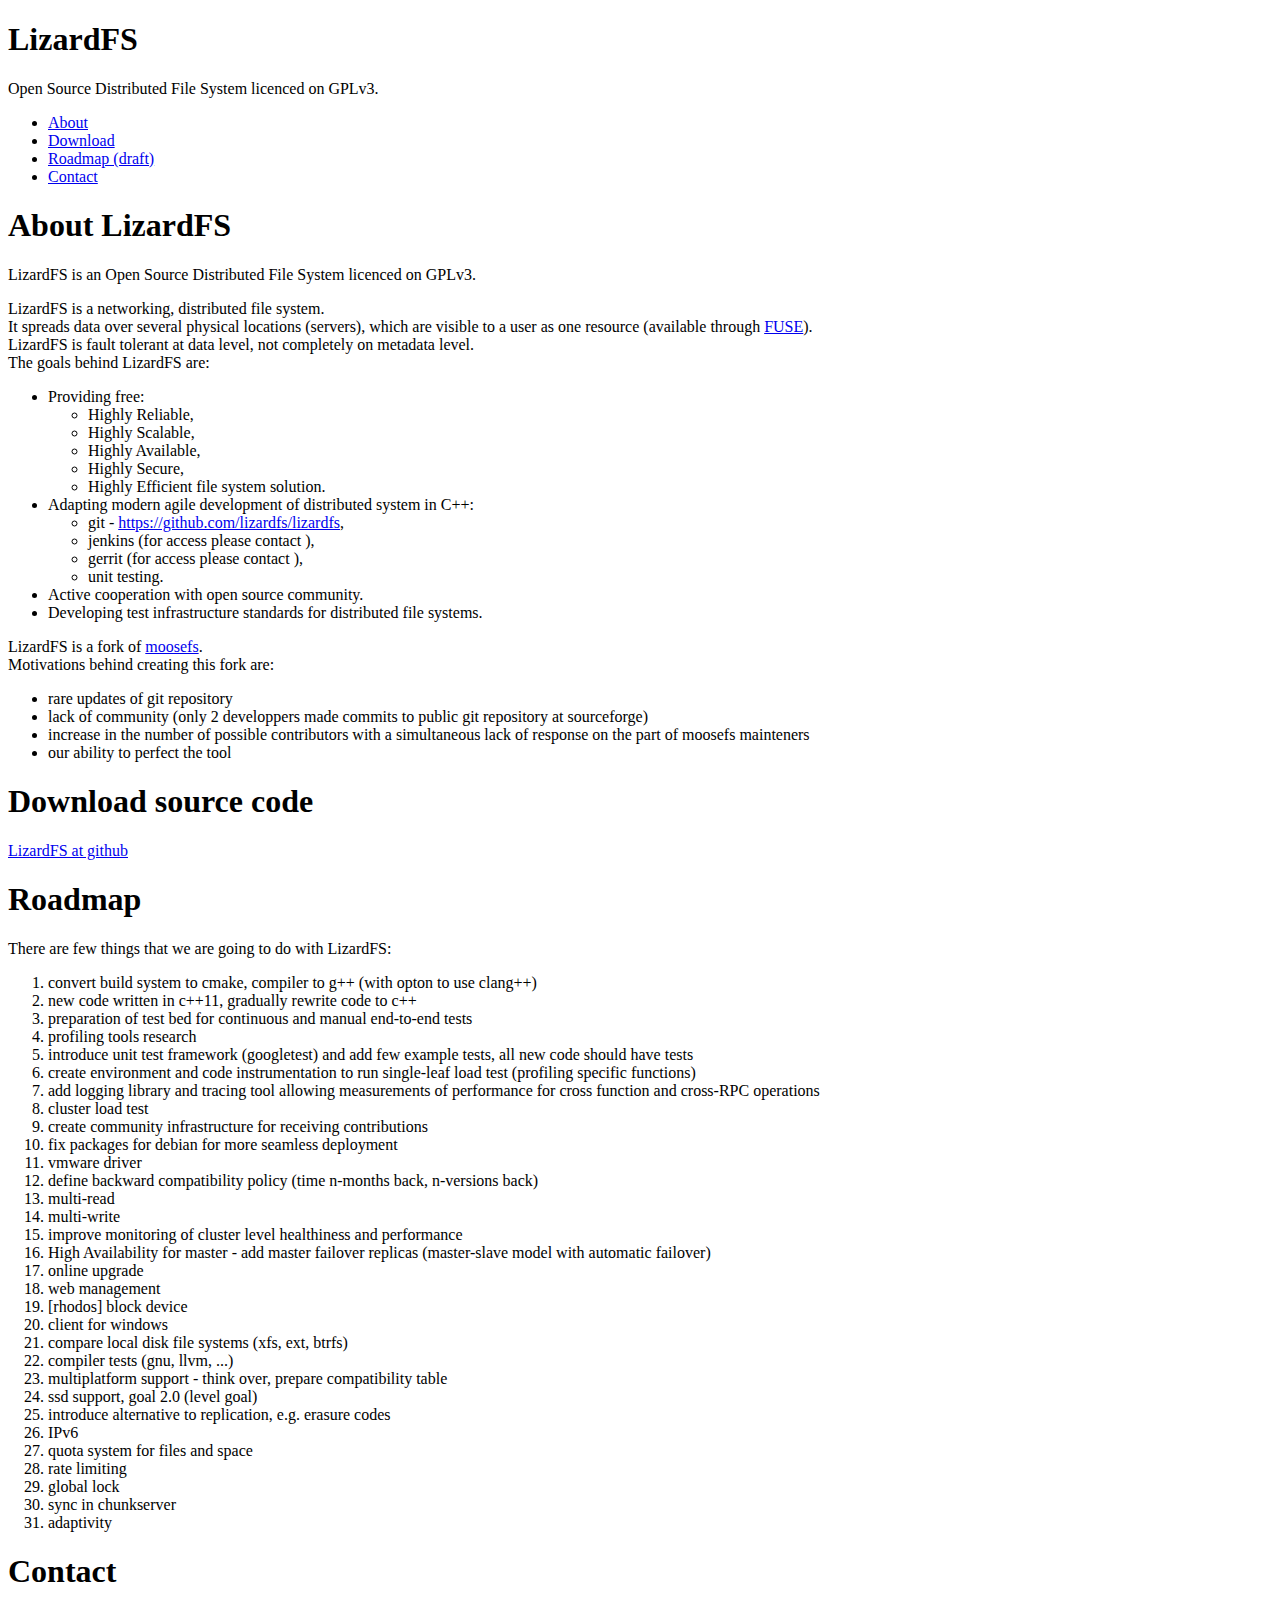
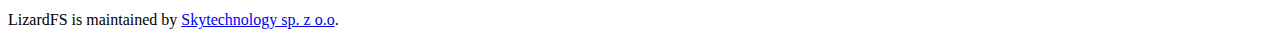
==== public/index.html @ 5e1b061a "added roadmap draft to webpage" ====
<!DOCTYPE html>
<html lang="en">
	<head>
		<meta charset="utf-8">
		<title>LizardFS</title>
		<meta name="viewport" content="width=device-width, initial-scale=1.0">
		<meta name="description" content="">
		<meta name="author" content="">

		<link href="/css/bootstrap.css" rel="stylesheet">
		<link href="/css/bootstrap-responsive.css" rel="stylesheet">
		<link href="/css/docs.css" rel="stylesheet">

                <link href="/img/favicon.png" rel="icon" type="image/x-icon">

		<script src="/js/lib/jquery.js"></script>
		<script src="/js/lib/bootstrap.js"></script>
		<script src="/js/lib/bootstrap-scrollspy.js"></script>
		<script src="/js/email.js"></script>
		<script src="/js/application.js"></script>

		<!--[if lt IE 9]>
		  <script src="assets/js/html5shiv.js"></script>
		<![endif]-->
	</head>

	<body data-twttr-rendered="true" data-spy="scroll" data-target=".bs-docs-sidebar">

		<header class="jumbotron subhead" id="overview">
		  <div class="container">
			<h1>LizardFS</h1>
			<p class="lead">Open Source Distributed File System licenced on GPLv3.</p>
		  </div>
		</header>

	<div class="container">
		<div class="row">

		<div class="span3 bs-docs-sidebar">
			<ul class="nav nav-list bs-docs-sidenav affix-top">
				<li class="active"><a href="#about"><i class="icon-chevron-right"></i> About</a></li>
				<li class=""><a href="#download"><i class="icon-chevron-right"></i> Download</a></li>
				<li class=""><a href="#roadmap"><i class="icon-chevron-right"></i> Roadmap (draft)</a></li>
				<li class=""><a href="#contact"><i class="icon-chevron-right"></i> Contact</a></li>
			</ul>
		</div>

		<div class="span9">
			<!-- About
			================================================== -->
			<section id="about">
				<div class="page-header">
					<h1>About LizardFS</h1>
				</div>
				<p class="lead">
					LizardFS is an Open Source Distributed File System licenced on GPLv3.
				</p>
				LizardFS is a networking, distributed file system.<br>
				It spreads data over several physical locations (servers), which are visible to a user as one resource (available through <a href="http://fuse.sourceforge.net/" target="_blanc">FUSE</a>).<br>
				LizardFS is fault tolerant at data level, not completely on metadata level.<br>
				The goals behind LizardFS are:
				<ul>
					<li>
						Providing free:
						<ul>
							<li>Highly Reliable,</li>
							<li>Highly Scalable,</li>
							<li>Highly Available,</li>
							<li>Highly Secure,</li>
							<li>Highly Efficient file system solution.</li>
						</ul>
					</li>
					<li>
						Adapting modern agile development of distributed system in C++:
						<ul>
							<li>git - <a href="https://github.com/lizardfs/lizardfs">https://github.com/lizardfs/lizardfs</a>,</li>
							<li>jenkins (for access please contact <script>mail("contact","lizardfs",1,"")</script>),</li>
							<li>gerrit (for access please contact <script>mail("contact","lizardfs",1,"")</script>),</li>
							<li>unit testing.</li>
						</ul>
					</li>
					<li>Active cooperation with open source community.</li>
					<li>Developing test infrastructure standards for distributed file systems.</li>
				</ul>
				LizardFS is a fork of <a href="http://moosefs.org" target="_blank">moosefs</a>.<br>
				Motivations behind creating this fork are:
				<ul>
					<li>rare updates of git repository</li>
					<li>lack of community (only 2 developpers made commits to public git repository at sourceforge)</li>
					<li>increase in the number of possible contributors with a simultaneous lack of response on the part of moosefs mainteners</li>
					<li>our ability to perfect the tool</li>
				</ul>
			</section>

			<!-- Download
			================================================== -->
			<section id="download">
				<div class="page-header">
					<h1>Download source code</h1>
				</div>
				<div class="row-fluid">
					<div class="span6">
						<p><a class="btn btn-large btn-primary" href="https://github.com/lizardfs/lizardfs">LizardFS at github</a></p>
					</div>
				</div>
			</section>

			<!-- Roadmap
			================================================== -->
			<section id="roadmap">
				<div class="page-header">
					<h1>Roadmap</h1>
				</div>
				<div class="row-fluid">
					<div class="span9">
						There are few things that we are going to do with LizardFS:
						<ol>
							<li>convert build system to cmake, compiler to g++ (with opton to use clang++)</li>
							<li>new code written in c++11, gradually rewrite code to c++</li>
							<li>preparation of test bed for continuous and manual end-to-end tests</li>
							<li>profiling tools research</li>
							<li>introduce unit test framework (googletest) and add few example tests, all new code should have tests</li>
							<li>create environment and code instrumentation to run single-leaf load test (profiling specific functions)</li>
							<li>add logging library and tracing tool allowing measurements of performance for cross function and cross-RPC operations</li>
							<li>cluster load test</li>
							<li>create community infrastructure for receiving contributions</li>
							<li>fix packages for debian for more seamless deployment</li>
							<li>vmware driver</li>
							<li>define backward compatibility policy (time n-months back, n-versions back)</li>
							<li>multi-read</li>
							<li>multi-write</li>
							<li>improve monitoring of cluster level healthiness and performance</li>
							<li>High Availability for master - add master failover replicas (master-slave model with automatic failover)</li>
							<li>online upgrade</li>
							<li>web management</li>
							<li>[rhodos] block device</li>
							<li>client for windows</li>
							<li>compare local disk file systems (xfs, ext, btrfs)</li>
							<li>compiler tests (gnu, llvm, ...)</li>
							<li>multiplatform support - think over, prepare compatibility table</li>
							<li>ssd support, goal 2.0 (level goal)</li>
							<li>introduce alternative to replication, e.g. erasure codes</li>
							<li>IPv6</li>
							<li>quota system for files and space</li>
							<li>rate limiting</li>
							<li>global lock</li>
							<li>sync in chunkserver</li>
							<li>adaptivity</li>
						</ol>
					</div>
				</div>
			</section>

			<!-- Contact
			================================================== -->
			<section id="contact">
				<div class="page-header">
					<h1>Contact</h1>
				</div>
				<div class="span6">
					<h1><script>mail("contact","lizardfs",1,"")</script></h1>
				</div>
			</section>
		</div>
	</div>
	</div>

	<!-- Footer
	================================================== -->
	<footer class="footer">
		<div class="container">
			<p>LizardFS is maintained by <a href="http://skytechnology.pl" target="_blank">Skytechnology sp. z o.o</a>.</p>
			<!--
			<ul class="footer-links">
				<li><a href="">contact</a></li>
				<li class="muted">·</li>
			</ul>
			-->
		</div>
	</footer>

</body>
</html>
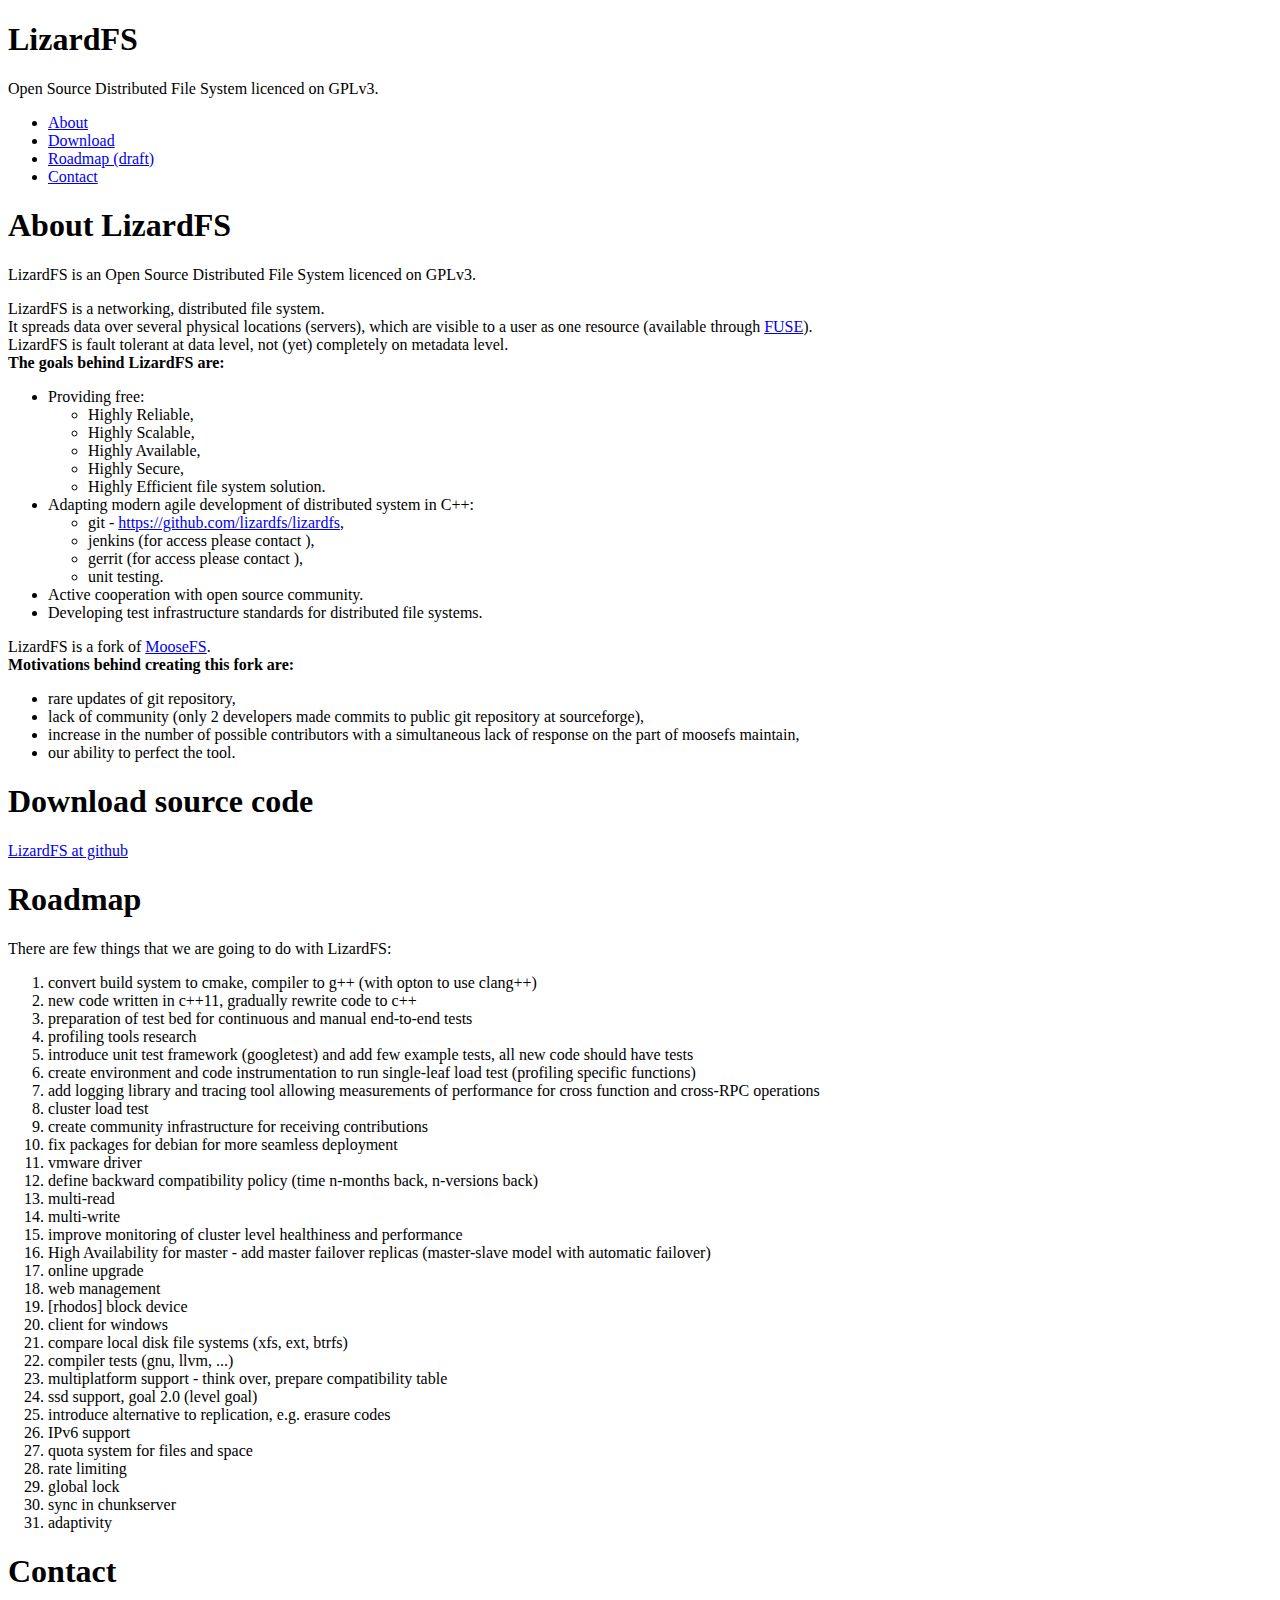
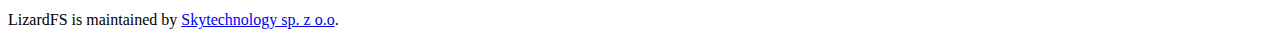
==== commit 3ffa734f: "fixed small mistakes" ====
--- a/public/index.html
+++ b/public/index.html
@@ -57,8 +57,8 @@
 				</p>
 				LizardFS is a networking, distributed file system.<br>
 				It spreads data over several physical locations (servers), which are visible to a user as one resource (available through <a href="http://fuse.sourceforge.net/" target="_blanc">FUSE</a>).<br>
-				LizardFS is fault tolerant at data level, not completely on metadata level.<br>
-				The goals behind LizardFS are:
+				LizardFS is fault tolerant at data level, not (yet) completely on metadata level.<br>
+				<b>The goals behind LizardFS are:</b>
 				<ul>
 					<li>
 						Providing free:
@@ -82,13 +82,13 @@
 					<li>Active cooperation with open source community.</li>
 					<li>Developing test infrastructure standards for distributed file systems.</li>
 				</ul>
-				LizardFS is a fork of <a href="http://moosefs.org" target="_blank">moosefs</a>.<br>
-				Motivations behind creating this fork are:
+				LizardFS is a fork of <a href="http://moosefs.org" target="_blank">MooseFS</a>.<br>
+				<b>Motivations behind creating this fork are:</b>
 				<ul>
-					<li>rare updates of git repository</li>
-					<li>lack of community (only 2 developpers made commits to public git repository at sourceforge)</li>
-					<li>increase in the number of possible contributors with a simultaneous lack of response on the part of moosefs mainteners</li>
-					<li>our ability to perfect the tool</li>
+					<li>rare updates of git repository,</li>
+					<li>lack of community (only 2 developers made commits to public git repository at sourceforge),</li>
+					<li>increase in the number of possible contributors with a simultaneous lack of response on the part of moosefs maintain,</li>
+					<li>our ability to perfect the tool.</li>
 				</ul>
 			</section>
 
@@ -140,7 +140,7 @@
 							<li>multiplatform support - think over, prepare compatibility table</li>
 							<li>ssd support, goal 2.0 (level goal)</li>
 							<li>introduce alternative to replication, e.g. erasure codes</li>
-							<li>IPv6</li>
+							<li>IPv6 support</li>
 							<li>quota system for files and space</li>
 							<li>rate limiting</li>
 							<li>global lock</li>
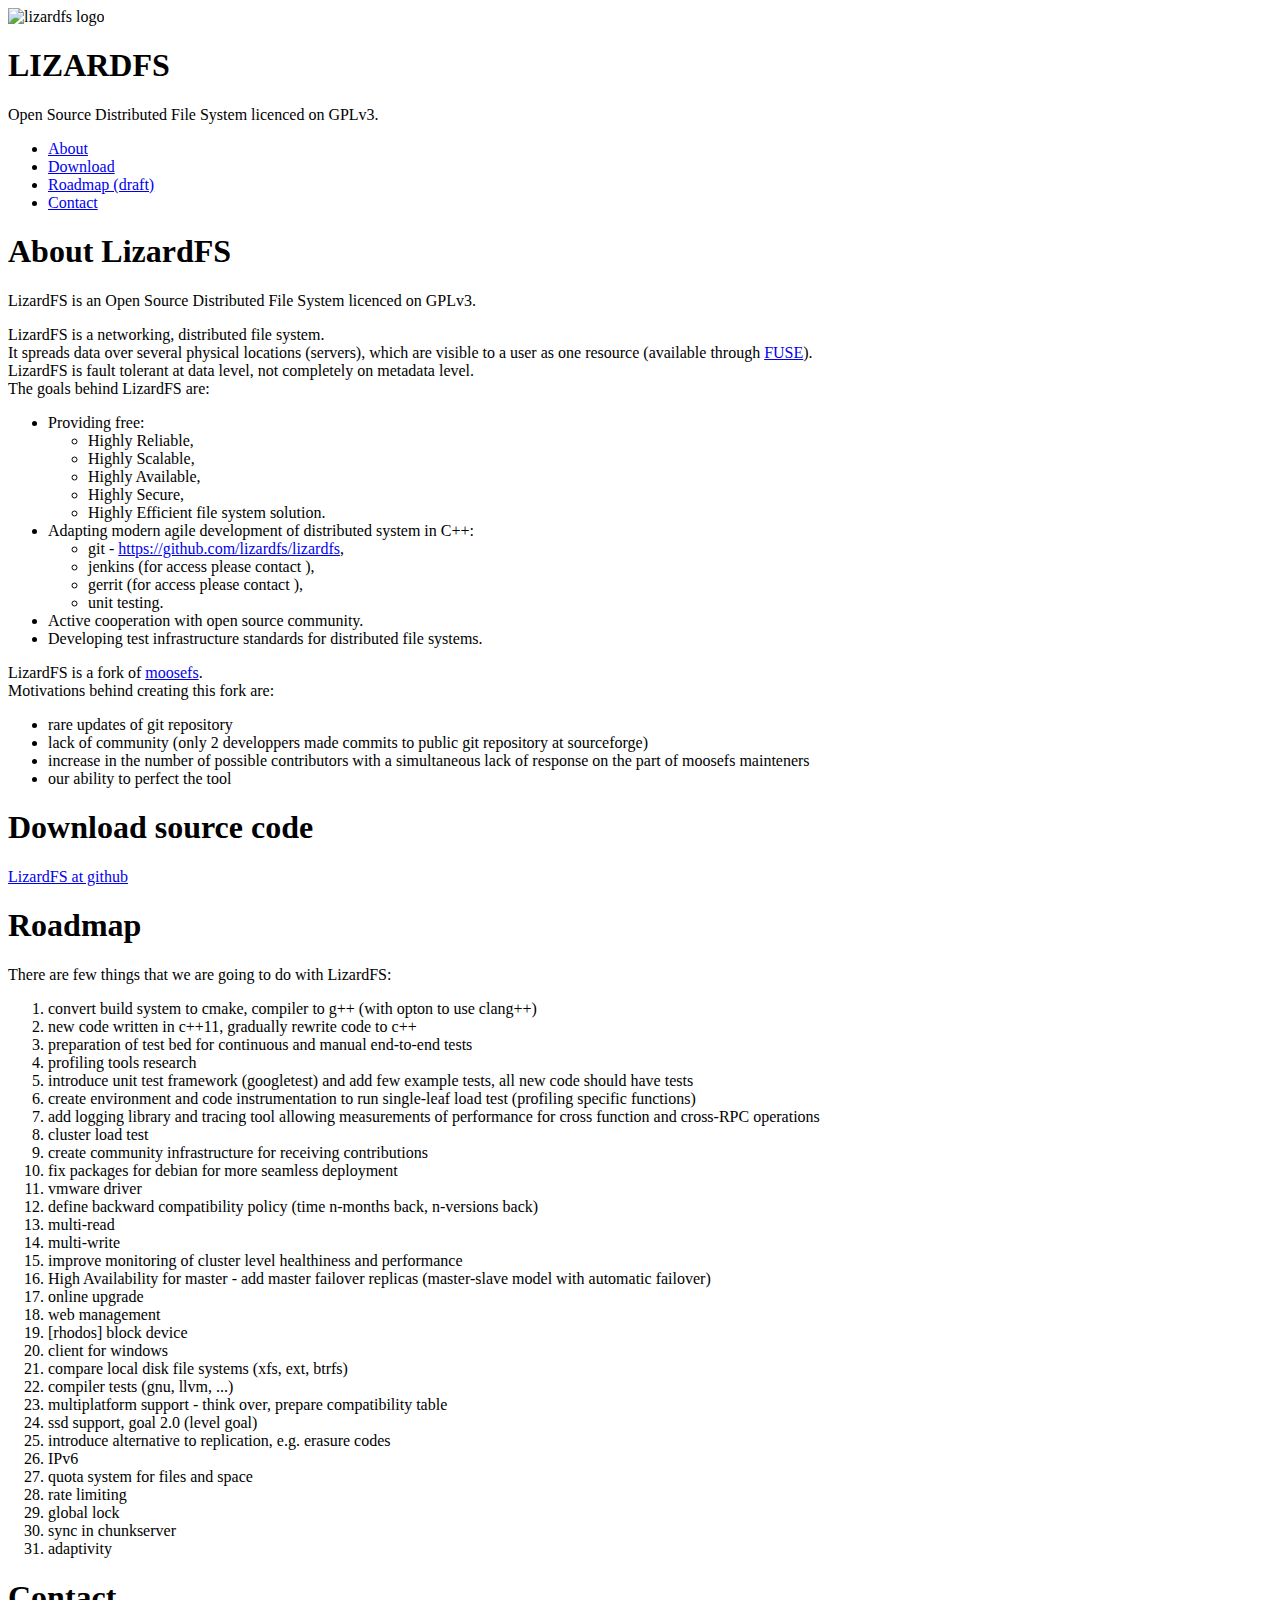
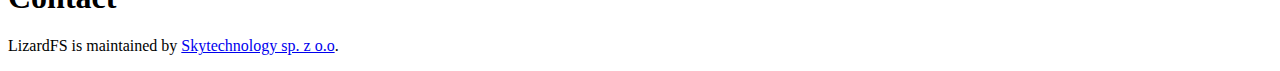
==== commit 78297020: "added new logo, and bad value of target attribute fixed" ====
--- a/public/index.html
+++ b/public/index.html
@@ -10,8 +10,9 @@
 		<link href="/css/bootstrap.css" rel="stylesheet">
 		<link href="/css/bootstrap-responsive.css" rel="stylesheet">
 		<link href="/css/docs.css" rel="stylesheet">
+		<link href="/css/custom.css" rel="stylesheet">
 
-                <link href="/img/favicon.png" rel="icon" type="image/x-icon">
+		<link href="/img/favicon.png" rel="icon" type="image/x-icon">
 
 		<script src="/js/lib/jquery.js"></script>
 		<script src="/js/lib/bootstrap.js"></script>
@@ -22,14 +23,16 @@
 		<!--[if lt IE 9]>
 		  <script src="assets/js/html5shiv.js"></script>
 		<![endif]-->
+
 	</head>
 
 	<body data-twttr-rendered="true" data-spy="scroll" data-target=".bs-docs-sidebar">
 
 		<header class="jumbotron subhead" id="overview">
 		  <div class="container">
-			<h1>LizardFS</h1>
-			<p class="lead">Open Source Distributed File System licenced on GPLv3.</p>
+			<img src="/img/logo.png" alt="lizardfs logo">
+			<h1>LIZARD<b>FS</b></h1>
+			<p>Open Source Distributed File System licenced on GPLv3.</p>
 		  </div>
 		</header>
 
@@ -56,9 +59,9 @@
 					LizardFS is an Open Source Distributed File System licenced on GPLv3.
 				</p>
 				LizardFS is a networking, distributed file system.<br>
-				It spreads data over several physical locations (servers), which are visible to a user as one resource (available through <a href="http://fuse.sourceforge.net/" target="_blanc">FUSE</a>).<br>
-				LizardFS is fault tolerant at data level, not (yet) completely on metadata level.<br>
-				<b>The goals behind LizardFS are:</b>
+				It spreads data over several physical locations (servers), which are visible to a user as one resource (available through <a href="http://fuse.sourceforge.net/" target="_blank">FUSE</a>).<br>
+				LizardFS is fault tolerant at data level, not completely on metadata level.<br>
+				The goals behind LizardFS are:
 				<ul>
 					<li>
 						Providing free:
@@ -82,13 +85,13 @@
 					<li>Active cooperation with open source community.</li>
 					<li>Developing test infrastructure standards for distributed file systems.</li>
 				</ul>
-				LizardFS is a fork of <a href="http://moosefs.org" target="_blank">MooseFS</a>.<br>
-				<b>Motivations behind creating this fork are:</b>
+				LizardFS is a fork of <a href="http://moosefs.org" target="_blank">moosefs</a>.<br>
+				Motivations behind creating this fork are:
 				<ul>
-					<li>rare updates of git repository,</li>
-					<li>lack of community (only 2 developers made commits to public git repository at sourceforge),</li>
-					<li>increase in the number of possible contributors with a simultaneous lack of response on the part of moosefs maintain,</li>
-					<li>our ability to perfect the tool.</li>
+					<li>rare updates of git repository</li>
+					<li>lack of community (only 2 developpers made commits to public git repository at sourceforge)</li>
+					<li>increase in the number of possible contributors with a simultaneous lack of response on the part of moosefs mainteners</li>
+					<li>our ability to perfect the tool</li>
 				</ul>
 			</section>
 
@@ -140,7 +143,7 @@
 							<li>multiplatform support - think over, prepare compatibility table</li>
 							<li>ssd support, goal 2.0 (level goal)</li>
 							<li>introduce alternative to replication, e.g. erasure codes</li>
-							<li>IPv6 support</li>
+							<li>IPv6</li>
 							<li>quota system for files and space</li>
 							<li>rate limiting</li>
 							<li>global lock</li>
@@ -179,5 +182,18 @@
 		</div>
 	</footer>
 
+	<!-- google analytics
+	================================================== -->
+	<script>
+		(function(i,s,o,g,r,a,m){i['GoogleAnalyticsObject']=r;i[r]=i[r]||function(){
+		(i[r].q=i[r].q||[]).push(arguments)},i[r].l=1*new Date();a=s.createElement(o),
+		m=s.getElementsByTagName(o)[0];a.async=1;a.src=g;m.parentNode.insertBefore(a,m)
+		})(window,document,'script','//www.google-analytics.com/analytics.js','ga');
+
+		ga('create', 'UA-41649490-1', 'lizardfs.org');
+		ga('send', 'pageview');
+
+	</script>
+
 </body>
 </html>
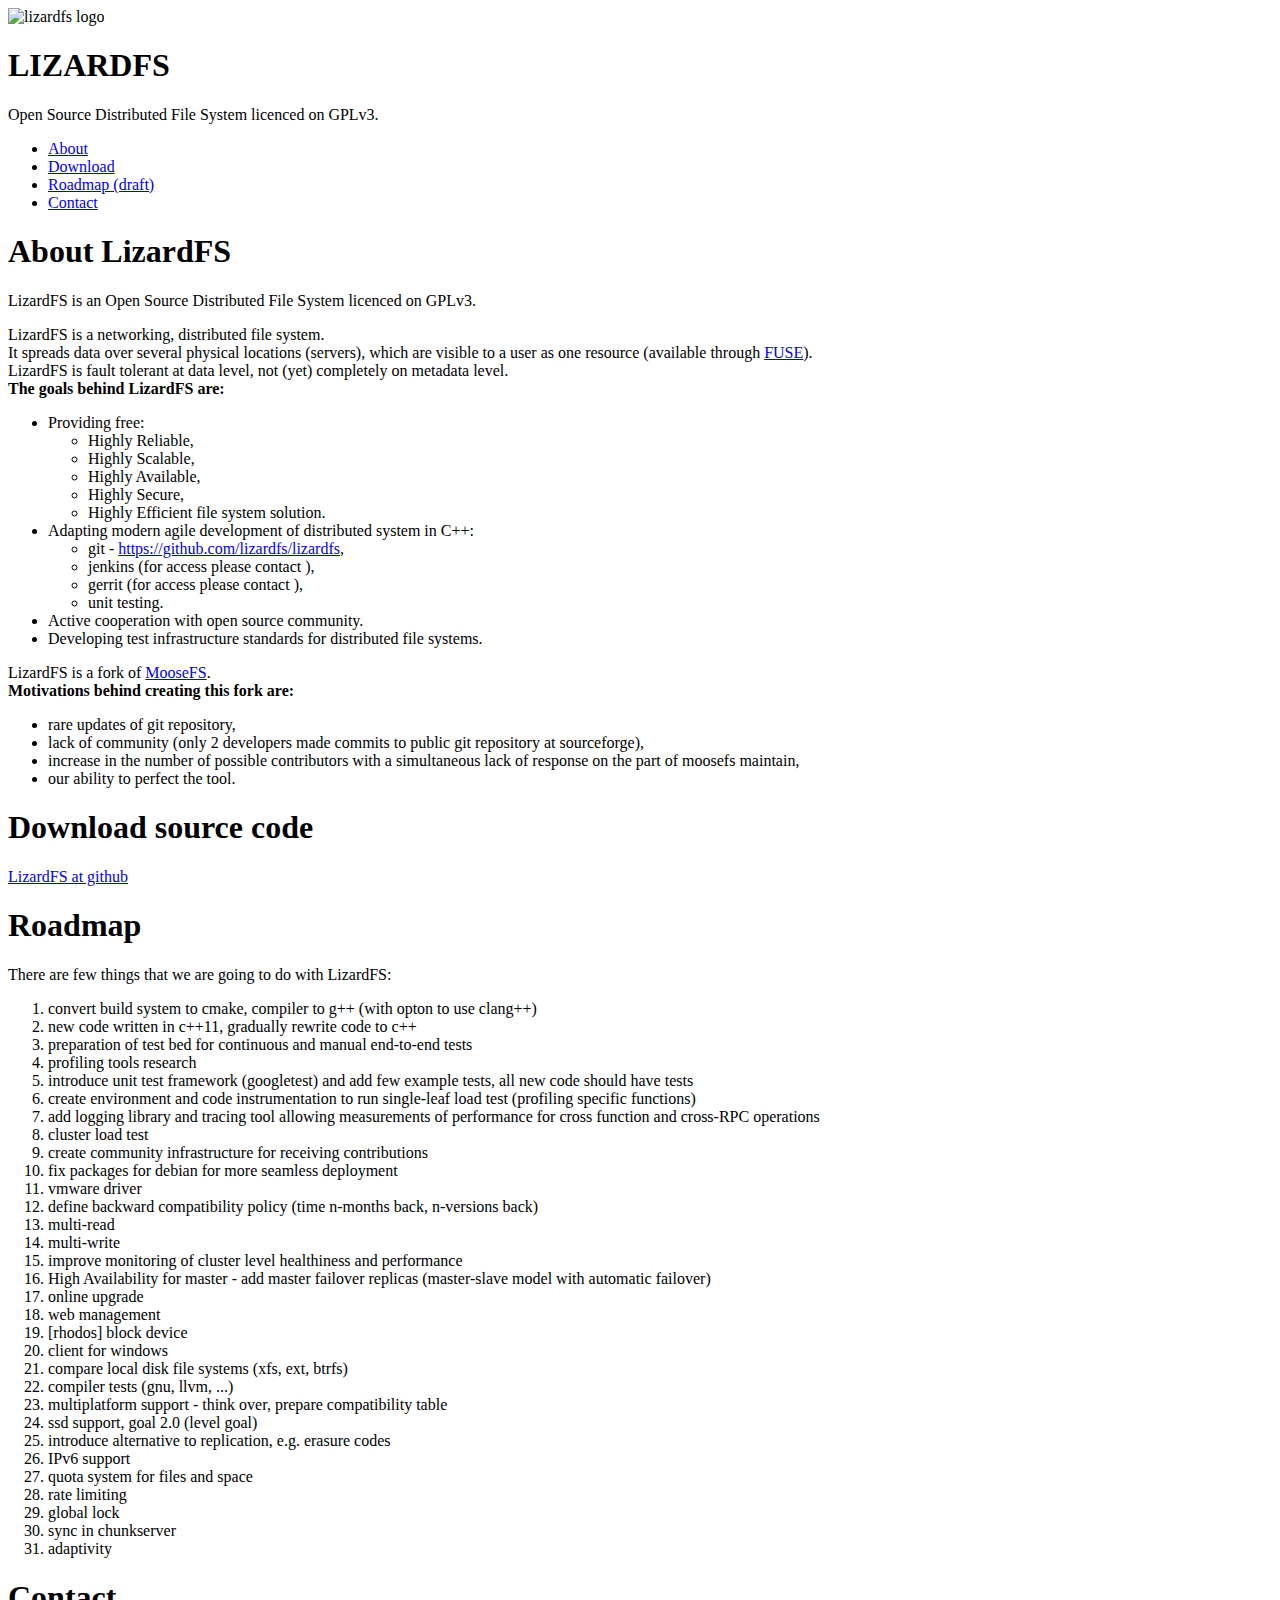
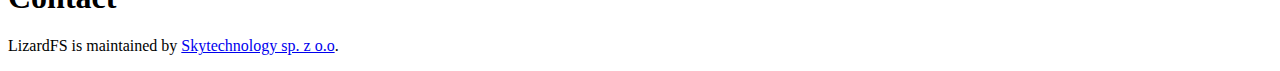
==== commit 69765478: "Merge changes from https://github.com/lizardfs/www.lizardfs.org" ====
--- a/public/index.html
+++ b/public/index.html
@@ -60,8 +60,8 @@
 				</p>
 				LizardFS is a networking, distributed file system.<br>
 				It spreads data over several physical locations (servers), which are visible to a user as one resource (available through <a href="http://fuse.sourceforge.net/" target="_blank">FUSE</a>).<br>
-				LizardFS is fault tolerant at data level, not completely on metadata level.<br>
-				The goals behind LizardFS are:
+				LizardFS is fault tolerant at data level, not (yet) completely on metadata level.<br>
+				<b>The goals behind LizardFS are:</b>
 				<ul>
 					<li>
 						Providing free:
@@ -85,13 +85,13 @@
 					<li>Active cooperation with open source community.</li>
 					<li>Developing test infrastructure standards for distributed file systems.</li>
 				</ul>
-				LizardFS is a fork of <a href="http://moosefs.org" target="_blank">moosefs</a>.<br>
-				Motivations behind creating this fork are:
+				LizardFS is a fork of <a href="http://moosefs.org" target="_blank">MooseFS</a>.<br>
+				<b>Motivations behind creating this fork are:</b>
 				<ul>
-					<li>rare updates of git repository</li>
-					<li>lack of community (only 2 developpers made commits to public git repository at sourceforge)</li>
-					<li>increase in the number of possible contributors with a simultaneous lack of response on the part of moosefs mainteners</li>
-					<li>our ability to perfect the tool</li>
+					<li>rare updates of git repository,</li>
+					<li>lack of community (only 2 developers made commits to public git repository at sourceforge),</li>
+					<li>increase in the number of possible contributors with a simultaneous lack of response on the part of moosefs maintain,</li>
+					<li>our ability to perfect the tool.</li>
 				</ul>
 			</section>
 
@@ -143,7 +143,7 @@
 							<li>multiplatform support - think over, prepare compatibility table</li>
 							<li>ssd support, goal 2.0 (level goal)</li>
 							<li>introduce alternative to replication, e.g. erasure codes</li>
-							<li>IPv6</li>
+							<li>IPv6 support</li>
 							<li>quota system for files and space</li>
 							<li>rate limiting</li>
 							<li>global lock</li>
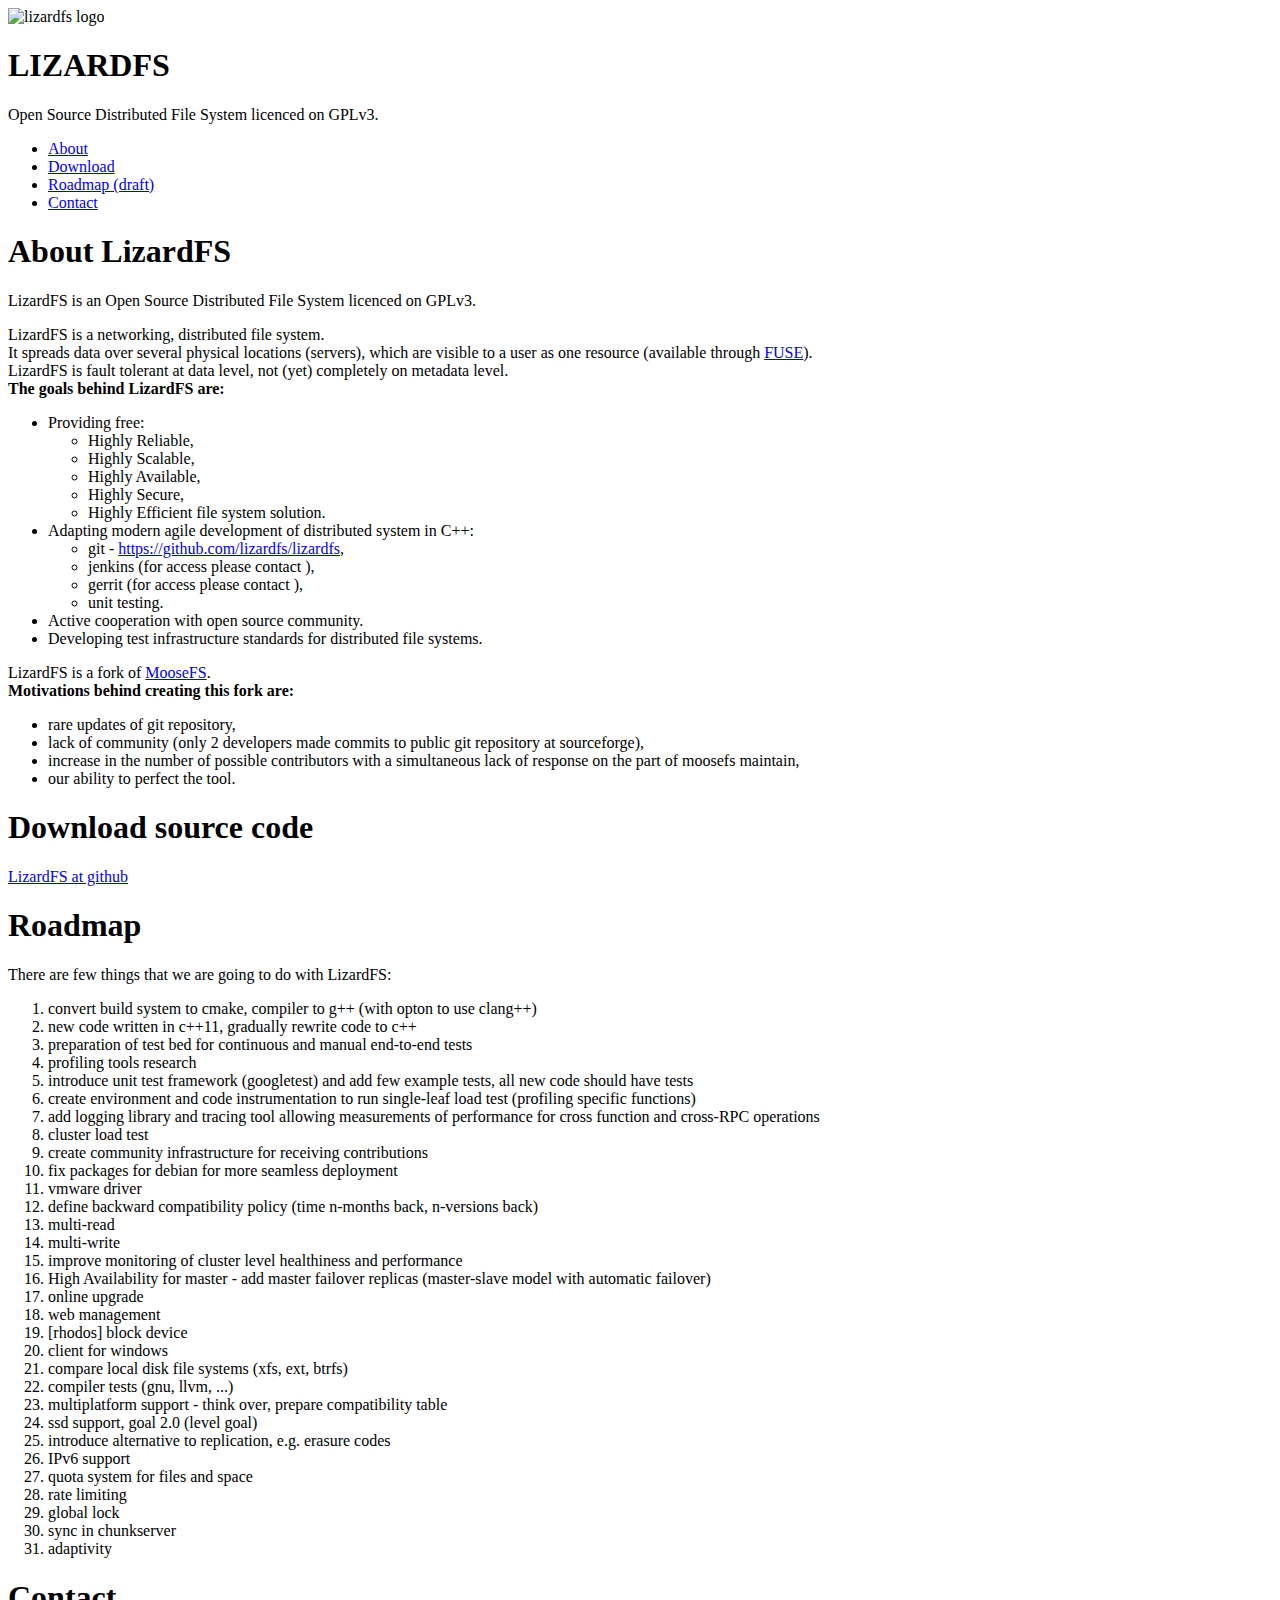
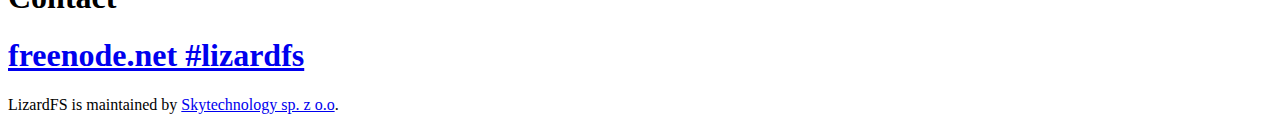
==== commit be2dee16: "irc link added" ====
--- a/public/index.html
+++ b/public/index.html
@@ -163,6 +163,9 @@
 				<div class="span6">
 					<h1><script>mail("contact","lizardfs",1,"")</script></h1>
 				</div>
+				<div class="span6">
+					<h1><a href="irc://irc.freenode.net/lizardfs">freenode.net #lizardfs</a></h1>
+				</div>
 			</section>
 		</div>
 	</div>
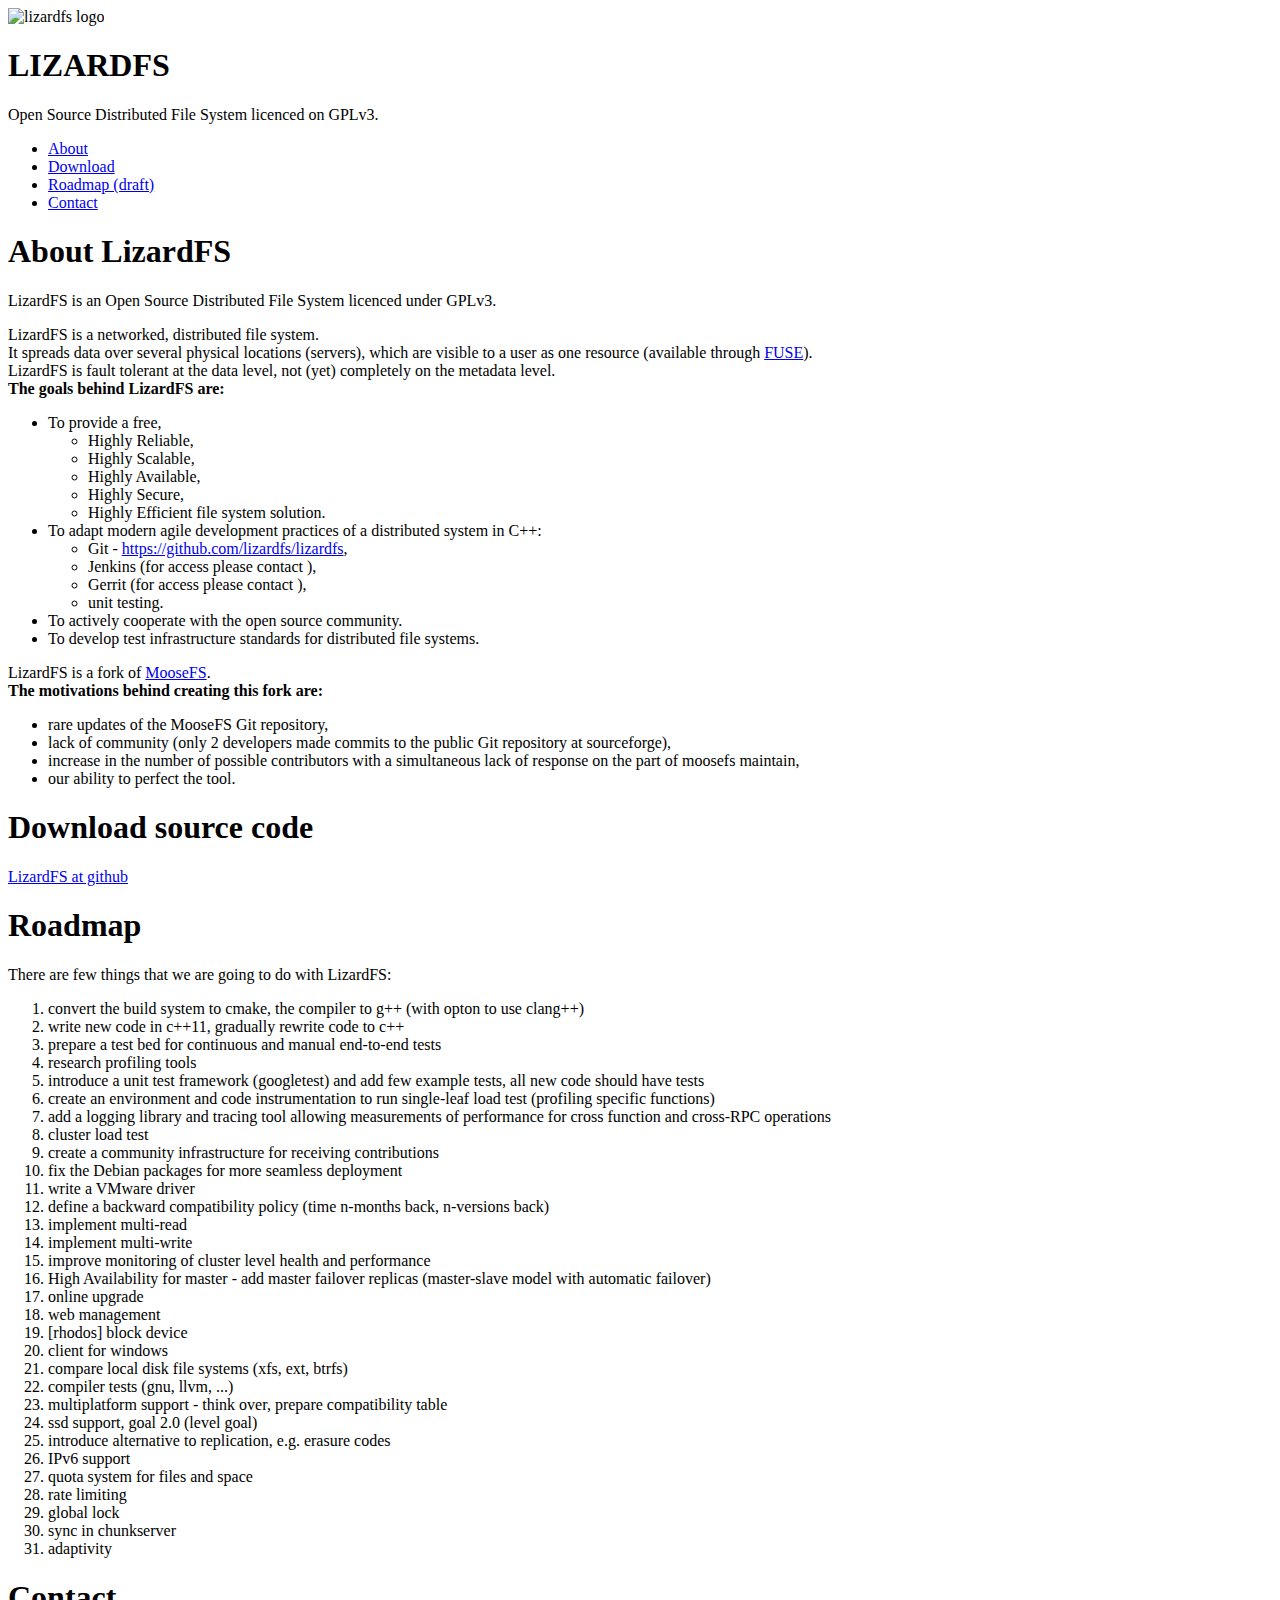
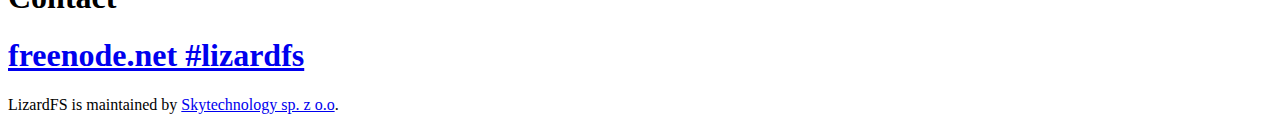
==== commit 17fb2864: "English copy editing" ====
--- a/public/index.html
+++ b/public/index.html
@@ -56,15 +56,15 @@
 					<h1>About LizardFS</h1>
 				</div>
 				<p class="lead">
-					LizardFS is an Open Source Distributed File System licenced on GPLv3.
+					LizardFS is an Open Source Distributed File System licenced under GPLv3.
 				</p>
-				LizardFS is a networking, distributed file system.<br>
+				LizardFS is a networked, distributed file system.<br>
 				It spreads data over several physical locations (servers), which are visible to a user as one resource (available through <a href="http://fuse.sourceforge.net/" target="_blank">FUSE</a>).<br>
-				LizardFS is fault tolerant at data level, not (yet) completely on metadata level.<br>
+				LizardFS is fault tolerant at the data level, not (yet) completely on the metadata level.<br>
 				<b>The goals behind LizardFS are:</b>
 				<ul>
 					<li>
-						Providing free:
+						To provide a free,
 						<ul>
 							<li>Highly Reliable,</li>
 							<li>Highly Scalable,</li>
@@ -74,22 +74,22 @@
 						</ul>
 					</li>
 					<li>
-						Adapting modern agile development of distributed system in C++:
+						To adapt modern agile development practices of a distributed system in C++:
 						<ul>
-							<li>git - <a href="https://github.com/lizardfs/lizardfs">https://github.com/lizardfs/lizardfs</a>,</li>
-							<li>jenkins (for access please contact <script>mail("contact","lizardfs",1,"")</script>),</li>
-							<li>gerrit (for access please contact <script>mail("contact","lizardfs",1,"")</script>),</li>
+							<li>Git - <a href="https://github.com/lizardfs/lizardfs">https://github.com/lizardfs/lizardfs</a>,</li>
+							<li>Jenkins (for access please contact <script>mail("contact","lizardfs",1,"")</script>),</li>
+							<li>Gerrit (for access please contact <script>mail("contact","lizardfs",1,"")</script>),</li>
 							<li>unit testing.</li>
 						</ul>
 					</li>
-					<li>Active cooperation with open source community.</li>
-					<li>Developing test infrastructure standards for distributed file systems.</li>
+					<li>To actively cooperate with the open source community.</li>
+					<li>To develop test infrastructure standards for distributed file systems.</li>
 				</ul>
 				LizardFS is a fork of <a href="http://moosefs.org" target="_blank">MooseFS</a>.<br>
-				<b>Motivations behind creating this fork are:</b>
+				<b>The motivations behind creating this fork are:</b>
 				<ul>
-					<li>rare updates of git repository,</li>
-					<li>lack of community (only 2 developers made commits to public git repository at sourceforge),</li>
+					<li>rare updates of the MooseFS Git repository,</li>
+					<li>lack of community (only 2 developers made commits to the public Git repository at sourceforge),</li>
 					<li>increase in the number of possible contributors with a simultaneous lack of response on the part of moosefs maintain,</li>
 					<li>our ability to perfect the tool.</li>
 				</ul>
@@ -118,21 +118,21 @@
 					<div class="span9">
 						There are few things that we are going to do with LizardFS:
 						<ol>
-							<li>convert build system to cmake, compiler to g++ (with opton to use clang++)</li>
-							<li>new code written in c++11, gradually rewrite code to c++</li>
-							<li>preparation of test bed for continuous and manual end-to-end tests</li>
-							<li>profiling tools research</li>
-							<li>introduce unit test framework (googletest) and add few example tests, all new code should have tests</li>
-							<li>create environment and code instrumentation to run single-leaf load test (profiling specific functions)</li>
-							<li>add logging library and tracing tool allowing measurements of performance for cross function and cross-RPC operations</li>
+							<li>convert the build system to cmake, the compiler to g++ (with opton to use clang++)</li>
+							<li>write new code in c++11, gradually rewrite code to c++</li>
+							<li>prepare a test bed for continuous and manual end-to-end tests</li>
+							<li>research profiling tools</li>
+							<li>introduce a unit test framework (googletest) and add few example tests, all new code should have tests</li>
+							<li>create an environment and code instrumentation to run single-leaf load test (profiling specific functions)</li>
+							<li>add a logging library and tracing tool allowing measurements of performance for cross function and cross-RPC operations</li>
 							<li>cluster load test</li>
-							<li>create community infrastructure for receiving contributions</li>
-							<li>fix packages for debian for more seamless deployment</li>
-							<li>vmware driver</li>
-							<li>define backward compatibility policy (time n-months back, n-versions back)</li>
-							<li>multi-read</li>
-							<li>multi-write</li>
-							<li>improve monitoring of cluster level healthiness and performance</li>
+							<li>create a community infrastructure for receiving contributions</li>
+							<li>fix the Debian packages for more seamless deployment</li>
+							<li>write a VMware driver</li>
+							<li>define a backward compatibility policy (time n-months back, n-versions back)</li>
+							<li>implement multi-read</li>
+							<li>implement multi-write</li>
+							<li>improve monitoring of cluster level health and performance</li>
 							<li>High Availability for master - add master failover replicas (master-slave model with automatic failover)</li>
 							<li>online upgrade</li>
 							<li>web management</li>
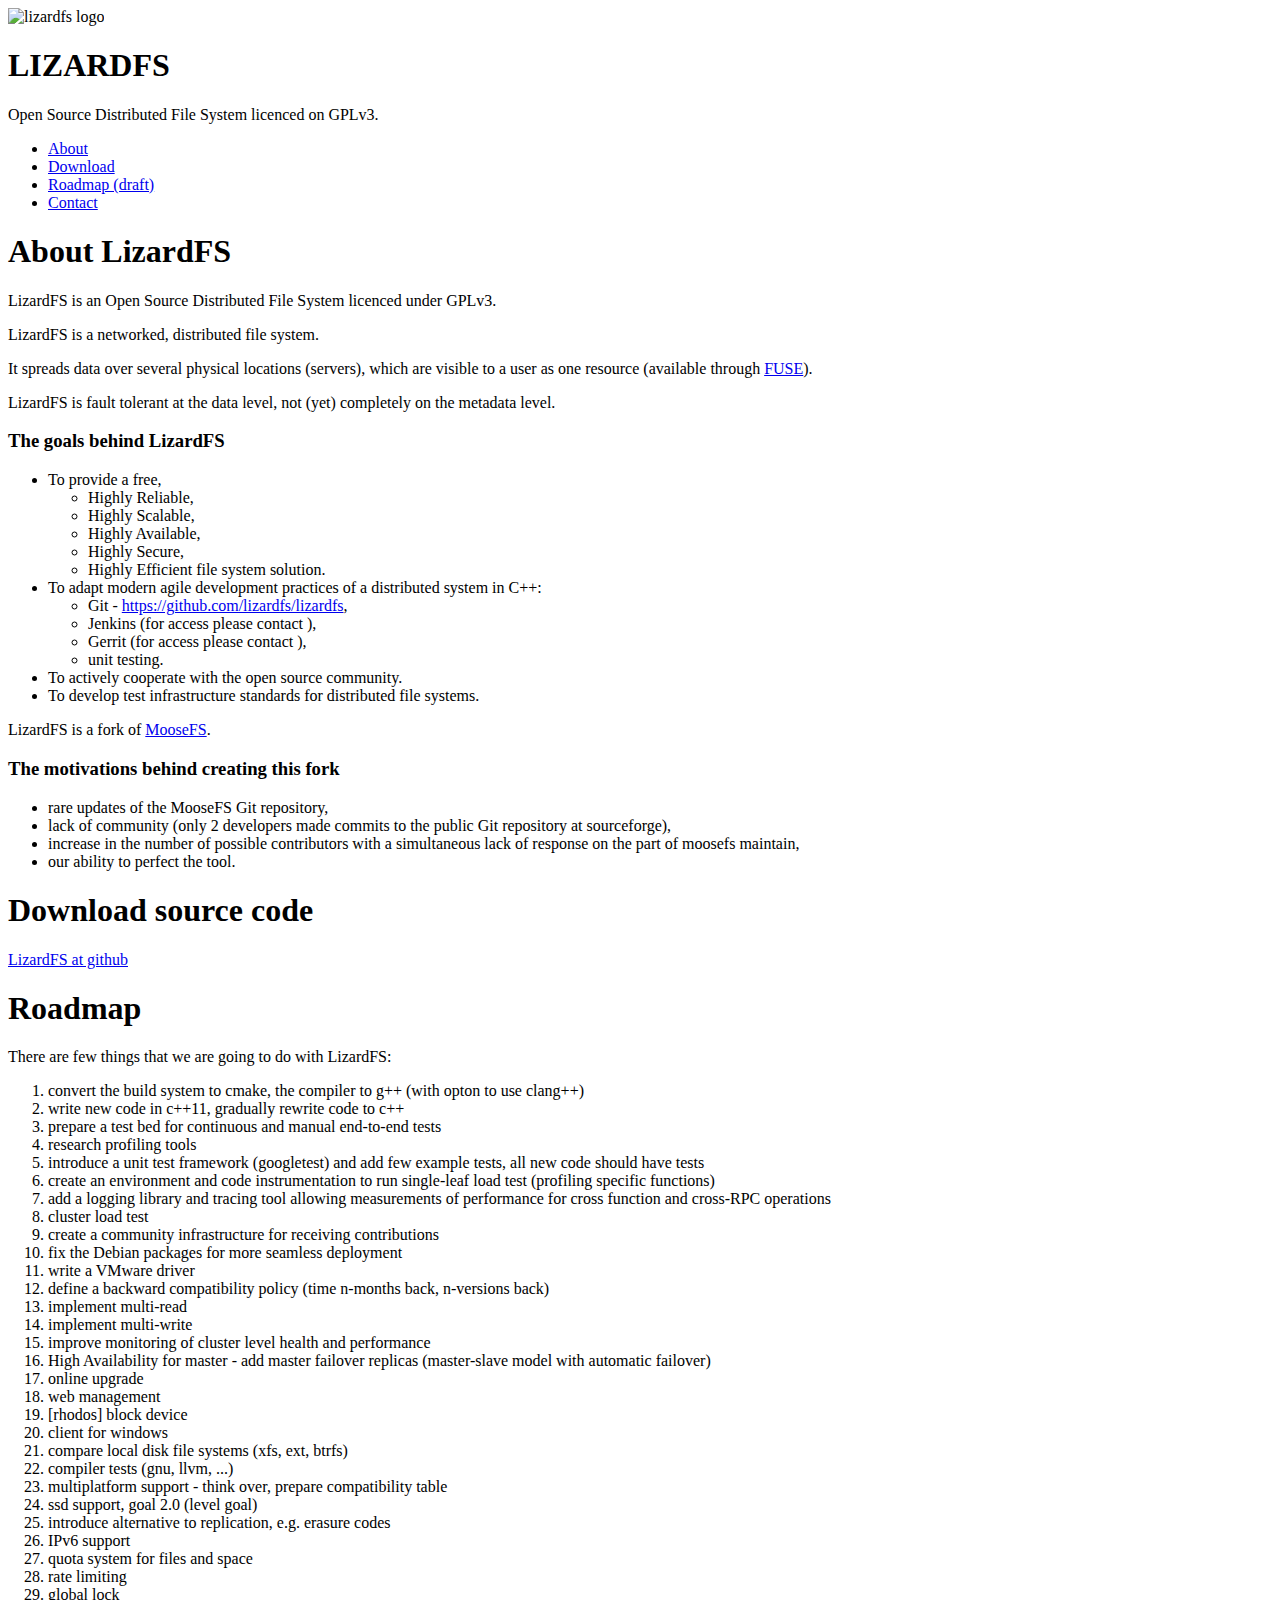
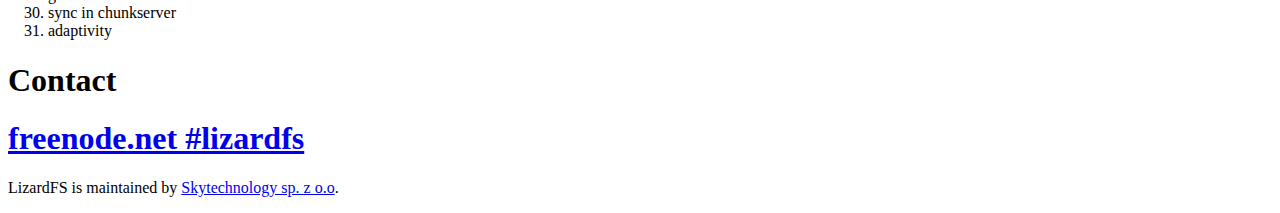
==== commit 8c4ca9d0: "Clean up HTML" ====
--- a/public/index.html
+++ b/public/index.html
@@ -58,10 +58,10 @@
 				<p class="lead">
 					LizardFS is an Open Source Distributed File System licenced under GPLv3.
 				</p>
-				LizardFS is a networked, distributed file system.<br>
-				It spreads data over several physical locations (servers), which are visible to a user as one resource (available through <a href="http://fuse.sourceforge.net/" target="_blank">FUSE</a>).<br>
-				LizardFS is fault tolerant at the data level, not (yet) completely on the metadata level.<br>
-				<b>The goals behind LizardFS are:</b>
+				<p>LizardFS is a networked, distributed file system.</p>
+				<p>It spreads data over several physical locations (servers), which are visible to a user as one resource (available through <a href="http://fuse.sourceforge.net/" target="_blank">FUSE</a>).</p>
+				<p>LizardFS is fault tolerant at the data level, not (yet) completely on the metadata level.</p>
+				<h3>The goals behind LizardFS</h3>
 				<ul>
 					<li>
 						To provide a free,
@@ -85,8 +85,8 @@
 					<li>To actively cooperate with the open source community.</li>
 					<li>To develop test infrastructure standards for distributed file systems.</li>
 				</ul>
-				LizardFS is a fork of <a href="http://moosefs.org" target="_blank">MooseFS</a>.<br>
-				<b>The motivations behind creating this fork are:</b>
+				<p>LizardFS is a fork of <a href="http://moosefs.org" target="_blank">MooseFS</a>.</p>
+				<h3>The motivations behind creating this fork</h3>
 				<ul>
 					<li>rare updates of the MooseFS Git repository,</li>
 					<li>lack of community (only 2 developers made commits to the public Git repository at sourceforge),</li>
